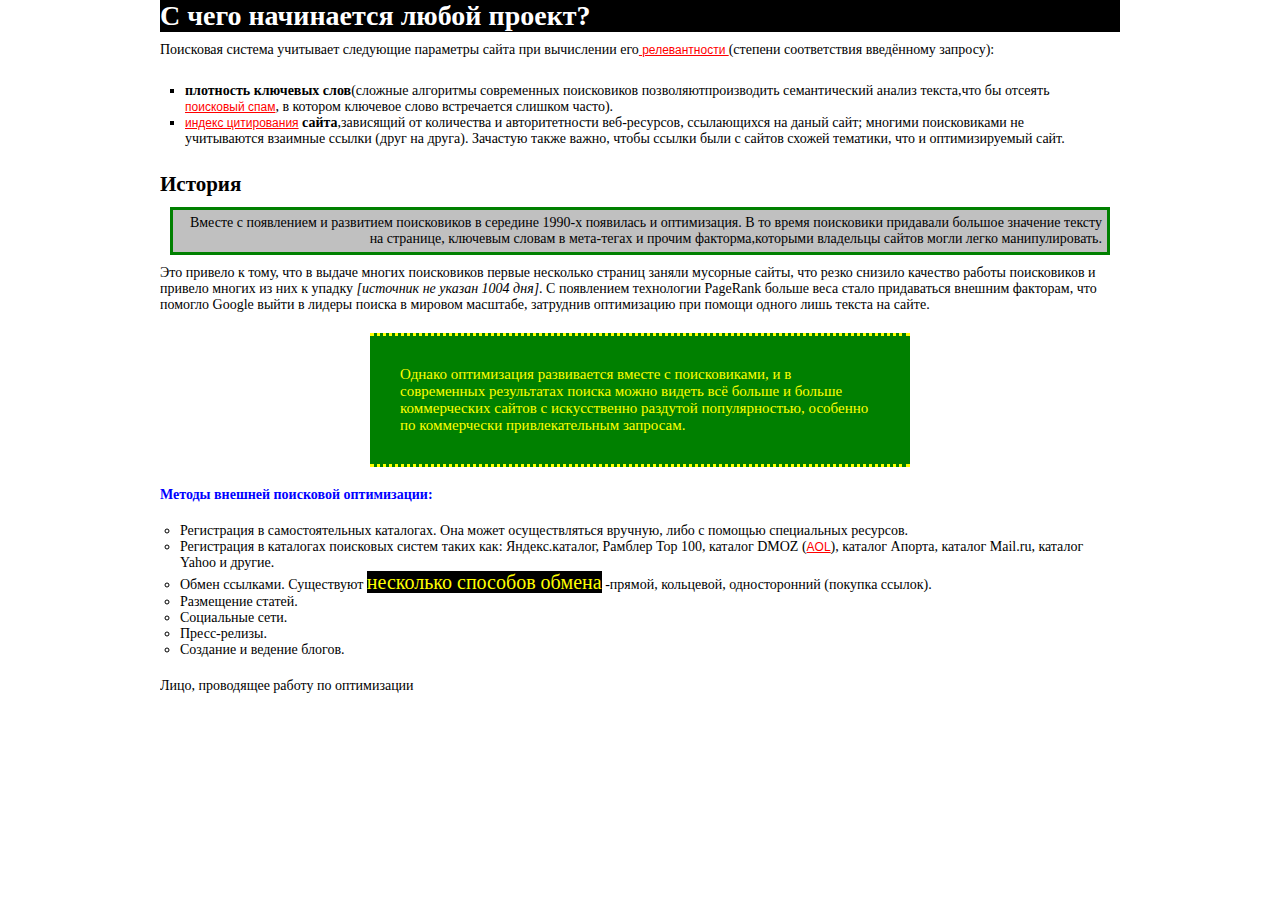
==== css/index.html @ c5613b9f "Csss" ====
<!DOCTYPE html PUBLIC "-//W3C//DTD XHTML 1.0 Strict//EN" "http://www.w3.org/TR/xhtml1/DTD/xhtml1-strict.dtd">
<html xmlns="http://www.w3.org/1999/xhtml">
<head>
<meta http-equiv="Content-Type" content="text/html; charset=utf-8" />
<title>Index</title>
<link rel="stylesheet" type="text/css" href="styles/styles.css" />
</head>

<body>
<div class="wrapper">
    <h1>С чего начинается любой проект? </h1>
     <p>Поисковая система учитывает следующие параметры сайта при вычислении его<a href="URL"> релевантности </a>(степени соответствия введённому запросу):</p>
    <ul class="square">
        <li><span class="black">плотность ключевых слов</span>(сложные алгоритмы современных поисковиков позволяютпроизводить семантический анализ текста,что бы отсеять<a href="URL"> поисковый спам</a>, в котором ключевое слово встречается слишком часто).</li>
        <li><a href="URL">индекс цитирования</a> <span class="black">сайта</span>,зависящий от количества и авторитетности веб-ресурсов, ссылающихся на даный сайт; многими поисковиками не учитываются взаимные ссылки (друг на друга). Зачастую также важно, чтобы ссылки были с сайтов схожей тематики, что и оптимизируемый сайт.</li>
    </ul>
    <h2>История</h2>
    <div class="green">
        Вместе с появлением и развитием поисковиков в середине 1990-х появилась и оптимизация. В то время поисковики придавали большое значение тексту на странице, ключевым словам в мета-тегах и прочим факторма,которыми владельцы сайтов могли легко манипулировать.
    </div>
    <div class="text">
        Это привело к тому, что в выдаче многих поисковиков первые несколько страниц заняли мусорные сайты, что резко снизило качество работы поисковиков и привело многих из них к упадку <span class="tag">источник не указан 1004 дня</span>. С появлением технологии PageRank больше веса стало придаваться внешним факторам, что помогло Google выйти в лидеры поиска в мировом масштабе, затруднив оптимизацию при помощи одного лишь текста на сайте.
    </div>
    <div class="center_green">
        Однако оптимизация развивается вместе с поисковиками, и в современных результатах поиска можно видеть всё больше и больше коммерческих сайтов с искусственно раздутой популярностью, особенно по коммерчески привлекательным запросам.
    </div>
    <span class="blu">Методы внешней поисковой оптимизации:</span>
    <ul class="circle">
        <li>Регистрация в самостоятельных каталогах. Она может осуществляться вручную, либо с помощью специальных ресурсов. </li>
        <li>Регистрация в каталогах поисковых систем таких как: Яндекс.каталог, Рамблер Тор 100, каталог DMOZ (<a  href="URL">AOL</a>), каталог Апорта, каталог Mail.ru, каталог Yahoo и другие.</li>
        <li>Обмен ссылками. Существуют <span class="black2">несколько способов обмена</span> -прямой, кольцевой, односторонний (покупка ссылок). </li>
        <li>Размещение статей. </li>
        <li>Социальные сети. </li>
        <li>Пресс-релизы. </li>
        <li>Создание и ведение блогов. </li>
    </ul>

    Лицо, проводящее работу по оптимизации
</div>
</body>
</html>
---- css/styles/styles.css ----
/*----------------------------------------------------------------------------------*/
/*------------------------------RESET DEFAULT STYLES--------------------------------*/
/*----------------------------------------------------------------------------------*/
html,body                       { width:100%; height:100%; }
body                            { padding:0; margin:0; font:12px Tahoma, sans-serif; background:#fff; color:#000; }
div,p,a,span,em,strong,img,h1,h2,h3,h4,h5,h6,ul,ol,li,dl,dt,dd,table,td,tr,form,fieldset,label,select,input,textarea {
	padding:0;
	margin:0;
	outline:none;

}
select, input, textarea        { font-size:12px; vertical-align:middle; }
textarea                       { vertical-align:top; }
:focus                         { outline:none; }
input[type=submit]             { cursor:pointer; }
img, fieldset                  { border:0; }
table                          { border-collapse:collapse; border-spacing:0; }
a:link, a:visited              { font:12px Tahoma, sans-serif; color:#000; text-decoration:underline; }
a:hover                        { text-decoration:none; }
/*----------------------------------------------------------------------------------*/
/*-------------------------------------DEFAULT CLASSES------------------------------*/
/*----------------------------------------------------------------------------------*/
.float-r           	           { float:right !important; }
.float-l                       { float:left !important; }
.no-float                      { float:none !important; }
.no-border                     { border:0 !important; }
.no-bg                         { background:none !important; }
.no-margin                     { margin:0 !important; }
.no-padding                    { padding:0 !important; }
.no-display                    { display:none !important; }
.display                       { display:block !important; }
.inline                        { display:inline !important; }
.overflow                      { overflow:hidden !important; }
.align-r                       { text-align:right !important; }
.align-l                       { text-align:left !important; }
.align-c                       { text-align:center !important; }
.clear                         { clear:both; }
/*----------------------------------------------------------------------------------*/
/*-------------------------------------WRAPPER--------------------------------------*/
/*----------------------------------------------------------------------------------*/
.wrapper {
    font-family:"Times New Roman" ;
    font-size: 14px;
    margin: 0 auto;
    overflow: hidden;
    width: 960px;
}
h1 {
    background: #000000;
    color: #FFFFFF;
    margin-bottom: 10px;
}
.square {
    margin: 5px;
    padding: 20px;
    list-style: square outside;
}
.circle {
    padding: 20px;
    list-style:circle outside;
}
div.green {
    border: 3px green solid;
    text-align: right;
    margin: 10px;
    padding: 5px;
    background: silver;
}
div.txt{
    font-size: 20px;
    text-align: left;
}
.tag{
    font-style: oblique;
    quotes:"[""]";
}
.tag:before{
    content: open-quote;
}
.tag:after{
    content: close-quote;
}
div.center_green {
    background: none repeat scroll 0 0 green;
    border-bottom: 3px dotted yellow;
    border-top: 3px dotted yellow;
    color: yellow;
    font-size: 15px;
    margin: 20px auto;
    padding: 30px;
    width: 50%;
}
a:link {
    color: #f00;
}
a:visited {
    color: #900060;
}
a:active {
    color: #0000d0;
}
.black{
    font-weight: bold;
}
.black2{
    font-size: 20px;
    color:yellow;
    background: #000000;
}
.blu{
    font-weight: bold;
    color:blue;
}
/*----------------------------------------------------------------------------------*/
/*-------------------------------------HEADER---------------------------------------*/
/*----------------------------------------------------------------------------------*/

/*----------------------------------------------------------------------------------*/
/*-------------------------------------NAV------------------------------------------*/
/*----------------------------------------------------------------------------------*/

/*----------------------------------------------------------------------------------*/
/*-------------------------------------CONTENT--------------------------------------*/
/*----------------------------------------------------------------------------------*/

/*----------------------------------------------------------------------------------*/
/*-------------------------------------SIDEBAR--------------------------------------*/
/*----------------------------------------------------------------------------------*/

/*----------------------------------------------------------------------------------*/
/*-------------------------------------FOOTER---------------------------------------*/
/*----------------------------------------------------------------------------------*/
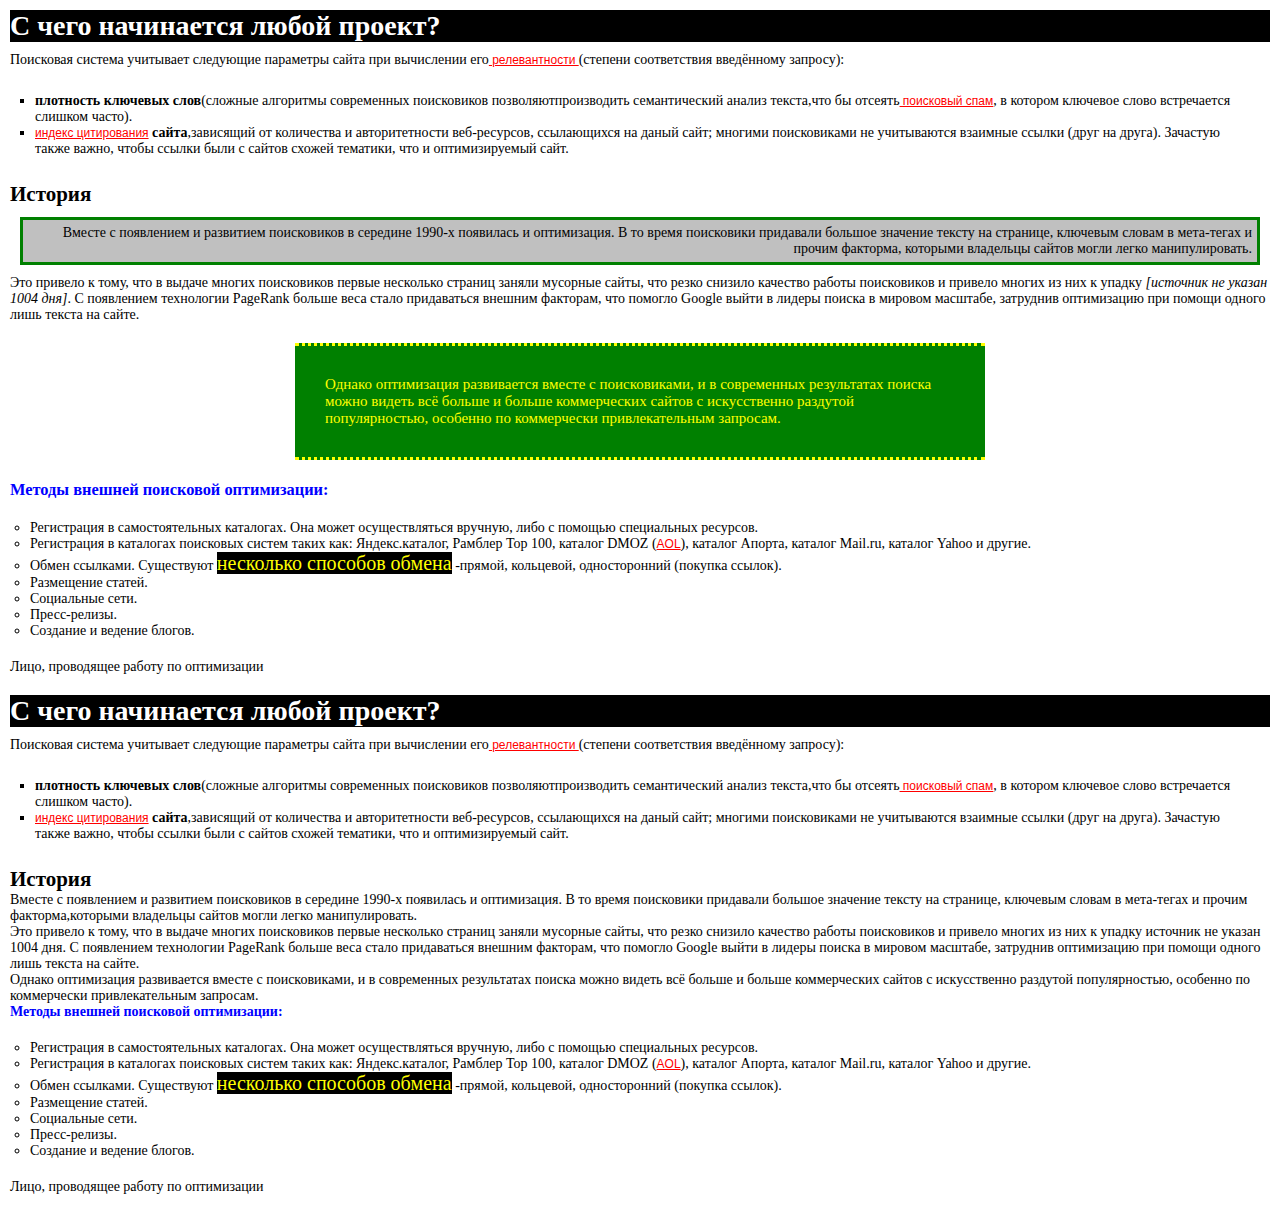
==== commit a460a595: "Update css/index.html" ====
--- a/css/index.html
+++ b/css/index.html
@@ -4,7 +4,61 @@
 <meta http-equiv="Content-Type" content="text/html; charset=utf-8" />
 <title>Index</title>
 <link rel="stylesheet" type="text/css" href="styles/styles.css" />
+</head><!DOCTYPE html PUBLIC "-//W3C//DTD XHTML 1.0 Strict//EN" "http://www.w3.org/TR/xhtml1/DTD/xhtml1-strict.dtd">
+<html xmlns="http://www.w3.org/1999/xhtml" xmlns="http://www.w3.org/1999/html">
+<head>
+    <meta http-equiv="Content-Type" content="text/html; charset=utf-8" />
+    <title>Index</title>
+    <link rel="stylesheet" type="text/css" href="styles/styles.css" />
 </head>
+
+<body>
+<div class="wrapper">
+    <h1>С чего начинается любой проект? </h1>
+    <p>Поисковая система учитывает следующие параметры сайта при вычислении его<a href="URL"> релевантности </a>
+        (степени соответствия введённому запросу):</p>
+    <ul class="square">
+        <li><span class="black">плотность ключевых слов</span>(сложные алгоритмы современных поисковиков
+            позволяютпроизводить семантический анализ текста,что бы отсеять<a href="URL"> поисковый спам</a>,
+            в котором ключевое слово встречается слишком часто).
+        </li>
+        <li><a href="URL">индекс цитирования</a> <span class="black">сайта</span>,зависящий от количества и
+            авторитетности веб-ресурсов, ссылающихся на даный сайт; многими поисковиками не учитываются взаимные ссылки (друг на друга).
+            Зачастую также важно, чтобы ссылки были с сайтов схожей тематики, что и оптимизируемый сайт.
+        </li>
+    </ul>
+    <h2>История</h2>
+    <p class="green">
+        Вместе с появлением и развитием поисковиков в середине 1990-х появилась и оптимизация.
+        В то время поисковики придавали большое значение тексту на странице, ключевым словам в мета-тегах и прочим факторма,
+        которыми владельцы сайтов могли легко манипулировать.
+    </p>
+    <p>
+        Это привело к тому, что в выдаче многих поисковиков первые несколько страниц заняли мусорные сайты,
+        что резко снизило качество работы поисковиков и привело многих из них к упадку <i>[источник не указан 1004 дня]</i>.
+        С появлением технологии PageRank больше веса стало придаваться внешним факторам, что помогло Google выйти в лидеры поиска в мировом масштабе,
+        затруднив оптимизацию при помощи одного лишь текста на сайте.
+    </p>
+    <p class="center_green">
+        Однако оптимизация развивается вместе с поисковиками, и в современных результатах поиска можно видеть всё больше и больше коммерческих сайтов
+        с искусственно раздутой популярностью, особенно по коммерчески привлекательным запросам.
+    </p>
+    <h3 class="blu">Методы внешней поисковой оптимизации:</h3>
+    <ul class="circle">
+        <li>Регистрация в самостоятельных каталогах. Она может осуществляться вручную, либо с помощью специальных ресурсов. </li>
+        <li>Регистрация в каталогах поисковых систем таких как: Яндекс.каталог, Рамблер Тор 100, каталог DMOZ (<a  href="URL">AOL</a>), каталог Апорта, каталог Mail.ru, каталог Yahoo и другие.</li>
+        <li>Обмен ссылками. Существуют <span class="black2">несколько способов обмена</span> -прямой, кольцевой, односторонний (покупка ссылок). </li>
+        <li>Размещение статей. </li>
+        <li>Социальные сети. </li>
+        <li>Пресс-релизы. </li>
+        <li>Создание и ведение блогов. </li>
+    </ul>
+
+    <p>Лицо, проводящее работу по оптимизации</p>
+</div>
+</body>
+</html>
+
 
 <body>
 <div class="wrapper">
--- a/css/styles/styles.css
+++ b/css/styles/styles.css
@@ -41,9 +41,7 @@
 .wrapper {
     font-family:"Times New Roman" ;
     font-size: 14px;
-    margin: 0 auto;
-    overflow: hidden;
-    width: 960px;
+    padding: 10px;
 }
 h1 {
     background: #000000;
@@ -59,28 +57,14 @@
     padding: 20px;
     list-style:circle outside;
 }
-div.green {
+p.green {
     border: 3px green solid;
     text-align: right;
     margin: 10px;
     padding: 5px;
     background: silver;
 }
-div.txt{
-    font-size: 20px;
-    text-align: left;
-}
-.tag{
-    font-style: oblique;
-    quotes:"[""]";
-}
-.tag:before{
-    content: open-quote;
-}
-.tag:after{
-    content: close-quote;
-}
-div.center_green {
+p.center_green {
     background: none repeat scroll 0 0 green;
     border-bottom: 3px dotted yellow;
     border-top: 3px dotted yellow;
@@ -90,15 +74,10 @@
     padding: 30px;
     width: 50%;
 }
-a:link {
+a:link,a:visited  {
     color: #f00;
 }
-a:visited {
-    color: #900060;
-}
-a:active {
-    color: #0000d0;
-}
+
 .black{
     font-weight: bold;
 }
--- a/css/styles/styles.css
+++ b/css/styles/styles.css
@@ -41,9 +41,7 @@
 .wrapper {
     font-family:"Times New Roman" ;
     font-size: 14px;
-    margin: 0 auto;
-    overflow: hidden;
-    width: 960px;
+    padding: 10px;
 }
 h1 {
     background: #000000;
@@ -59,28 +57,14 @@
     padding: 20px;
     list-style:circle outside;
 }
-div.green {
+p.green {
     border: 3px green solid;
     text-align: right;
     margin: 10px;
     padding: 5px;
     background: silver;
 }
-div.txt{
-    font-size: 20px;
-    text-align: left;
-}
-.tag{
-    font-style: oblique;
-    quotes:"[""]";
-}
-.tag:before{
-    content: open-quote;
-}
-.tag:after{
-    content: close-quote;
-}
-div.center_green {
+p.center_green {
     background: none repeat scroll 0 0 green;
     border-bottom: 3px dotted yellow;
     border-top: 3px dotted yellow;
@@ -90,15 +74,10 @@
     padding: 30px;
     width: 50%;
 }
-a:link {
+a:link,a:visited  {
     color: #f00;
 }
-a:visited {
-    color: #900060;
-}
-a:active {
-    color: #0000d0;
-}
+
 .black{
     font-weight: bold;
 }
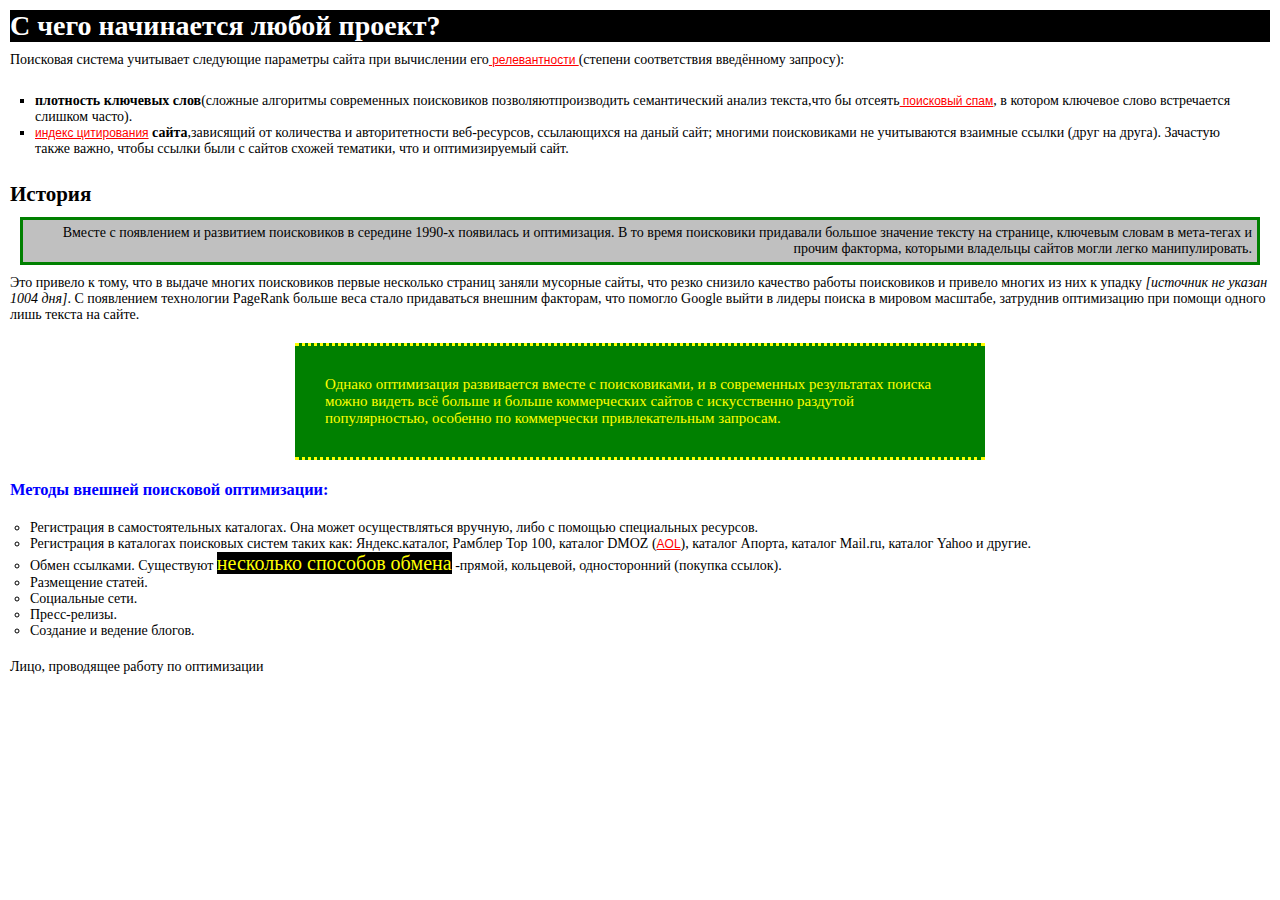
==== commit a917ec4e: "Update css/index.html" ====
--- a/css/index.html
+++ b/css/index.html
@@ -60,36 +60,3 @@
 </html>
 
 
-<body>
-<div class="wrapper">
-    <h1>С чего начинается любой проект? </h1>
-     <p>Поисковая система учитывает следующие параметры сайта при вычислении его<a href="URL"> релевантности </a>(степени соответствия введённому запросу):</p>
-    <ul class="square">
-        <li><span class="black">плотность ключевых слов</span>(сложные алгоритмы современных поисковиков позволяютпроизводить семантический анализ текста,что бы отсеять<a href="URL"> поисковый спам</a>, в котором ключевое слово встречается слишком часто).</li>
-        <li><a href="URL">индекс цитирования</a> <span class="black">сайта</span>,зависящий от количества и авторитетности веб-ресурсов, ссылающихся на даный сайт; многими поисковиками не учитываются взаимные ссылки (друг на друга). Зачастую также важно, чтобы ссылки были с сайтов схожей тематики, что и оптимизируемый сайт.</li>
-    </ul>
-    <h2>История</h2>
-    <div class="green">
-        Вместе с появлением и развитием поисковиков в середине 1990-х появилась и оптимизация. В то время поисковики придавали большое значение тексту на странице, ключевым словам в мета-тегах и прочим факторма,которыми владельцы сайтов могли легко манипулировать.
-    </div>
-    <div class="text">
-        Это привело к тому, что в выдаче многих поисковиков первые несколько страниц заняли мусорные сайты, что резко снизило качество работы поисковиков и привело многих из них к упадку <span class="tag">источник не указан 1004 дня</span>. С появлением технологии PageRank больше веса стало придаваться внешним факторам, что помогло Google выйти в лидеры поиска в мировом масштабе, затруднив оптимизацию при помощи одного лишь текста на сайте.
-    </div>
-    <div class="center_green">
-        Однако оптимизация развивается вместе с поисковиками, и в современных результатах поиска можно видеть всё больше и больше коммерческих сайтов с искусственно раздутой популярностью, особенно по коммерчески привлекательным запросам.
-    </div>
-    <span class="blu">Методы внешней поисковой оптимизации:</span>
-    <ul class="circle">
-        <li>Регистрация в самостоятельных каталогах. Она может осуществляться вручную, либо с помощью специальных ресурсов. </li>
-        <li>Регистрация в каталогах поисковых систем таких как: Яндекс.каталог, Рамблер Тор 100, каталог DMOZ (<a  href="URL">AOL</a>), каталог Апорта, каталог Mail.ru, каталог Yahoo и другие.</li>
-        <li>Обмен ссылками. Существуют <span class="black2">несколько способов обмена</span> -прямой, кольцевой, односторонний (покупка ссылок). </li>
-        <li>Размещение статей. </li>
-        <li>Социальные сети. </li>
-        <li>Пресс-релизы. </li>
-        <li>Создание и ведение блогов. </li>
-    </ul>
-
-    Лицо, проводящее работу по оптимизации
-</div>
-</body>
-</html>
